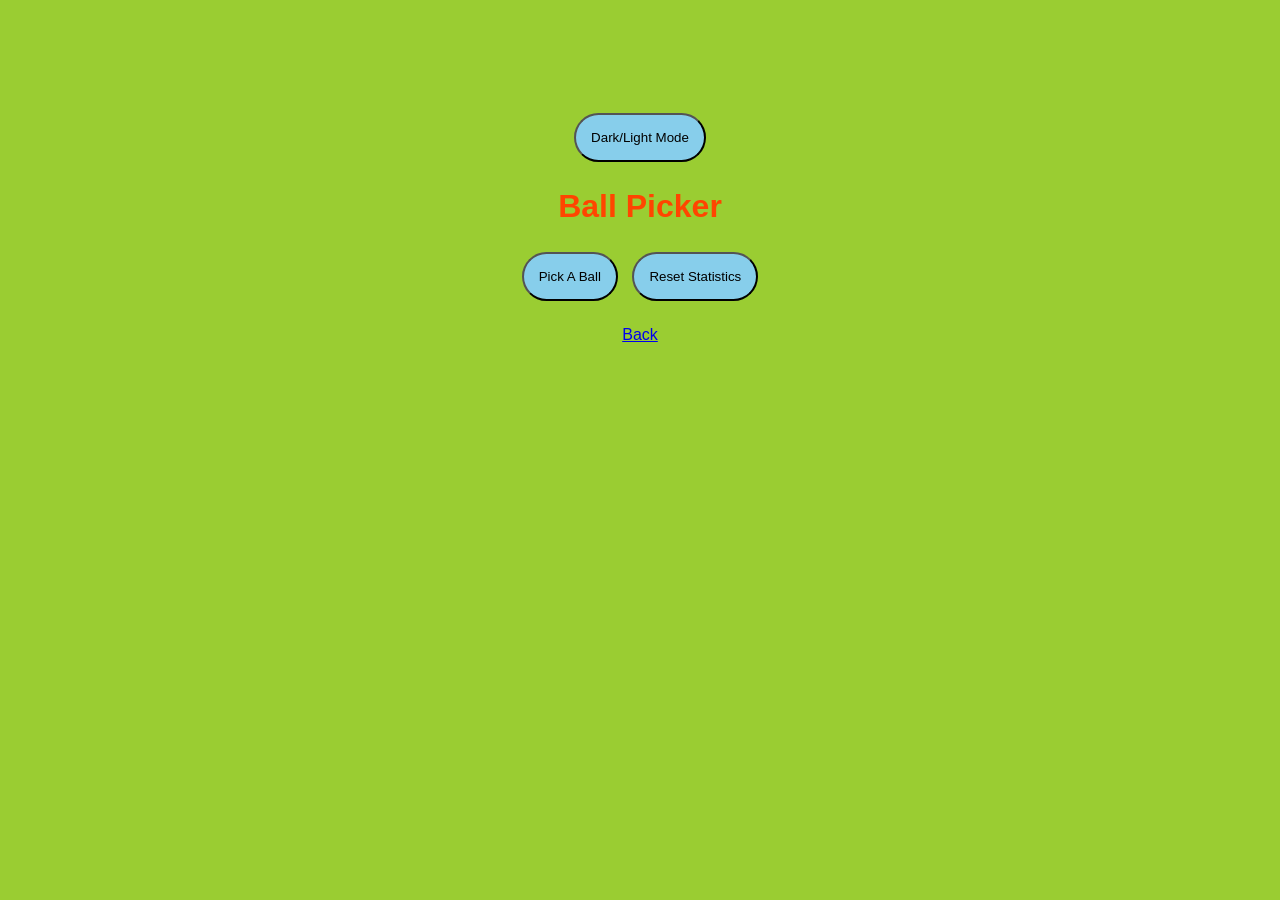
==== balls.html @ 5c046557 "." ====
<!DOCTYPE html>
<html>
    <head>
        <title> Pick Ball</title>
        <link rel="stylesheet" href="style.css">
    </head>
    <body>
        <button onclick="changeTheme()"> Dark/Light Mode</button>
        <h1> Ball Picker</h1>
        <button onclick="pickBall()"> Pick A Ball</button>
        <button onclick="resetBall()"> Reset Statistics</button>
        <div id="ballResult"></div>
        <a href="index.html"> Back</a>
        <script src="script.js"></script>
    </body>
</html>
---- style.css ----
body {
    font-family: Arial;
    text-align: center;
    background-color: yellowgreen;
    color: black;
    padding: 100px;
}
h1 {
    color:orangered;
}
.menu a {
    display: block;
    margin: 20px;
    font-size: 20px;
    text-decoration: none;
    color: blueviolet;
}
.menu a:hover {
    color: blue;
}
input {
    padding: 10px;
    margin: 10px;
}
button {
    color: black;
    background-color: skyblue;
    padding: 15px;
    margin: 5px;
    border-radius: 67px;
}
button:hover {
    color: purple;
    background-color: orange;
}
div {
    margin-top: 20px;
    font-size: 20px;
}
.dark {
    background-color: black;
    color: skyblue;
}
.dark h1 {
    color: lightblue;
}
.dark .menu a{
    color: lightblue;
}
p {
    font-style: italic;
}
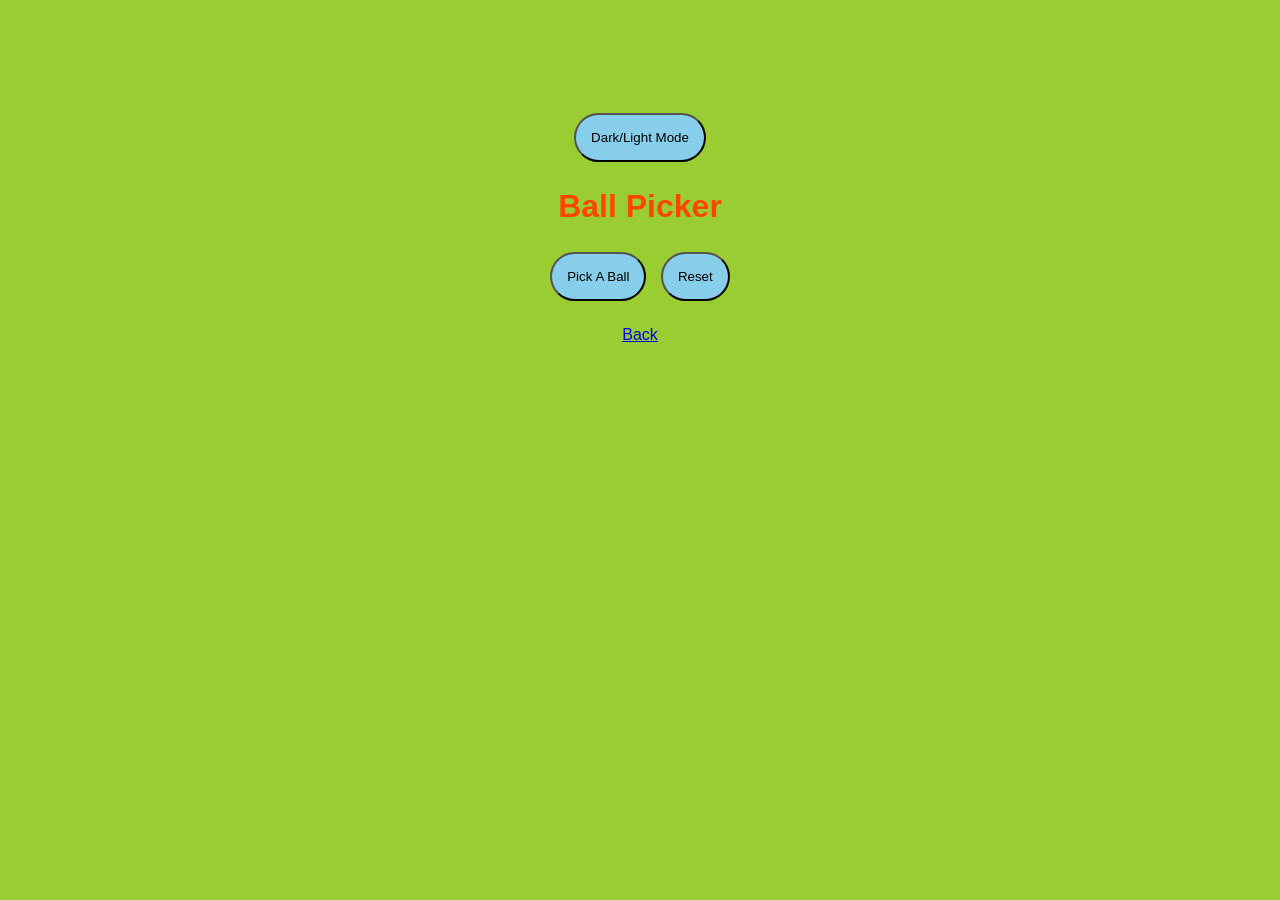
==== commit 8eea18a7: "." ====
--- a/balls.html
+++ b/balls.html
@@ -8,7 +8,7 @@
         <button onclick="changeTheme()"> Dark/Light Mode</button>
         <h1> Ball Picker</h1>
         <button onclick="pickBall()"> Pick A Ball</button>
-        <button onclick="resetBall()"> Reset Statistics</button>
+        <button onclick="resetBall()"> Reset</button>
         <div id="ballResult"></div>
         <a href="index.html"> Back</a>
         <script src="script.js"></script>
--- a/style.css
+++ b/style.css
@@ -10,7 +10,7 @@
 }
 .menu a {
     display: block;
-    margin: 20px;
+    margin: 10px;
     font-size: 20px;
     text-decoration: none;
     color: blueviolet;
